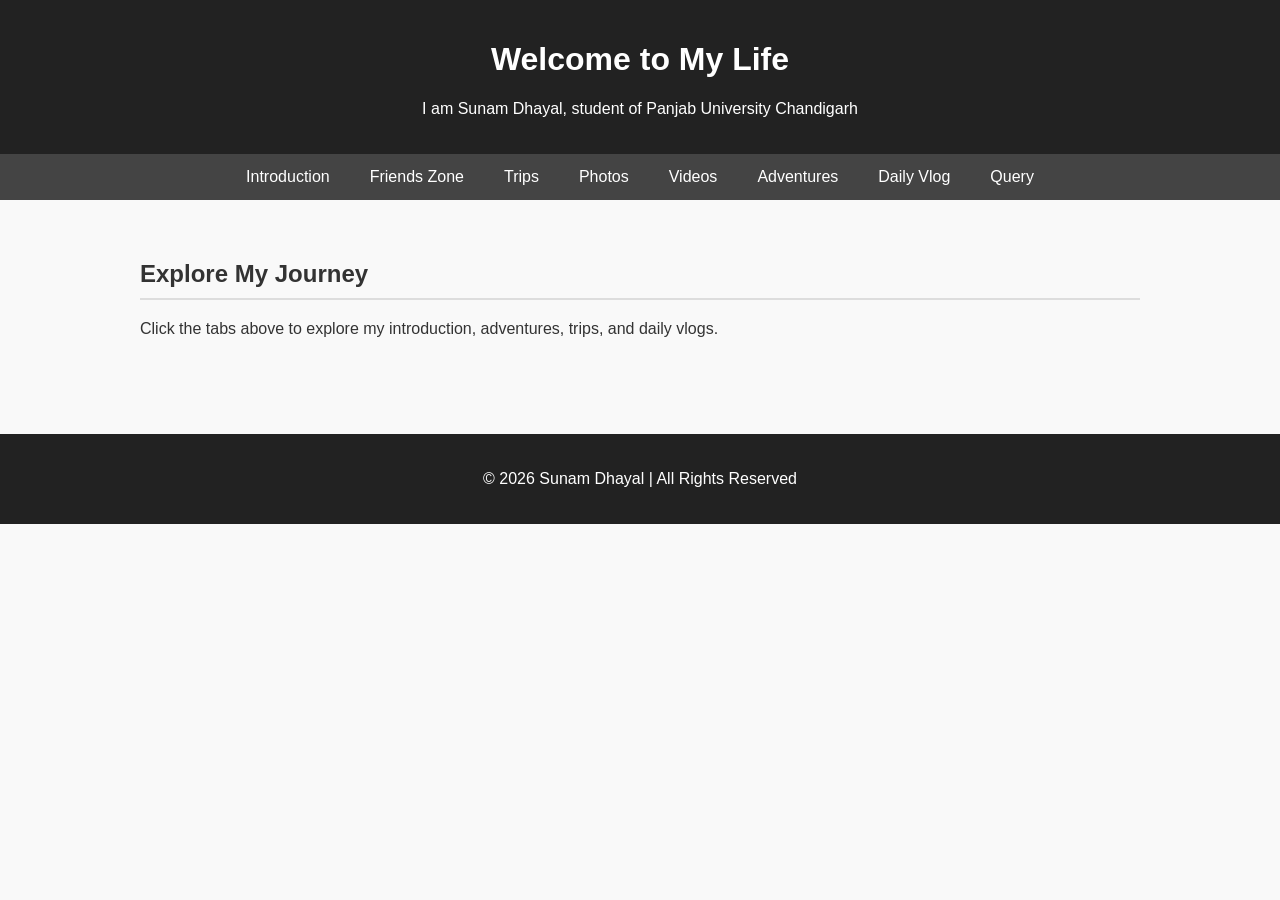
==== index.html @ fee3222c "Add files via upload" ====
<!DOCTYPE html>
<html lang="en">
<head>
  <meta charset="UTF-8">
  <meta name="viewport" content="width=device-width, initial-scale=1.0">
  <title>Sunam Dhayal - My Life</title>
  <link rel="stylesheet" href="style.css">
</head>
<body>
  <header>
    <h1>Welcome to My Life</h1>
    <p>I am Sunam Dhayal, student of Panjab University Chandigarh</p>
  </header>

  <nav>
    <a href="intro.html">Introduction</a>
    <a href="friends.html">Friends Zone</a>
    <a href="trips.html">Trips</a>
    <a href="photos.html">Photos</a>
    <a href="videos.html">Videos</a>
    <a href="adventures.html">Adventures</a>
    <a href="vlogs.html">Daily Vlog</a>
    <a href="query.html">Query</a>
  </nav>

  <main>
    <section>
      <h2>Explore My Journey</h2>
      <p>Click the tabs above to explore my introduction, adventures, trips, and daily vlogs.</p>
    </section>
  </main>

  <footer>
    <p>&copy; 2026 Sunam Dhayal | All Rights Reserved</p>
  </footer>
</body>
</html>
---- style.css ----
body {
  font-family: Arial, sans-serif;
  margin: 0; padding: 0;
  background: #f9f9f9;
  color: #333;
}
header {
  background: #222;
  color: #fff;
  padding: 20px;
  text-align: center;
}
nav {
  background: #444;
  display: flex;
  justify-content: center;
}
nav a {
  color: #fff;
  padding: 14px 20px;
  text-decoration: none;
}
nav a:hover {
  background: #666;
}
main {
  padding: 40px;
  max-width: 1000px;
  margin: auto;
}
h2 {
  border-bottom: 2px solid #ddd;
  padding-bottom: 10px;
}
footer {
  background: #222;
  color: #fff;
  text-align: center;
  padding: 20px;
  margin-top: 40px;
}
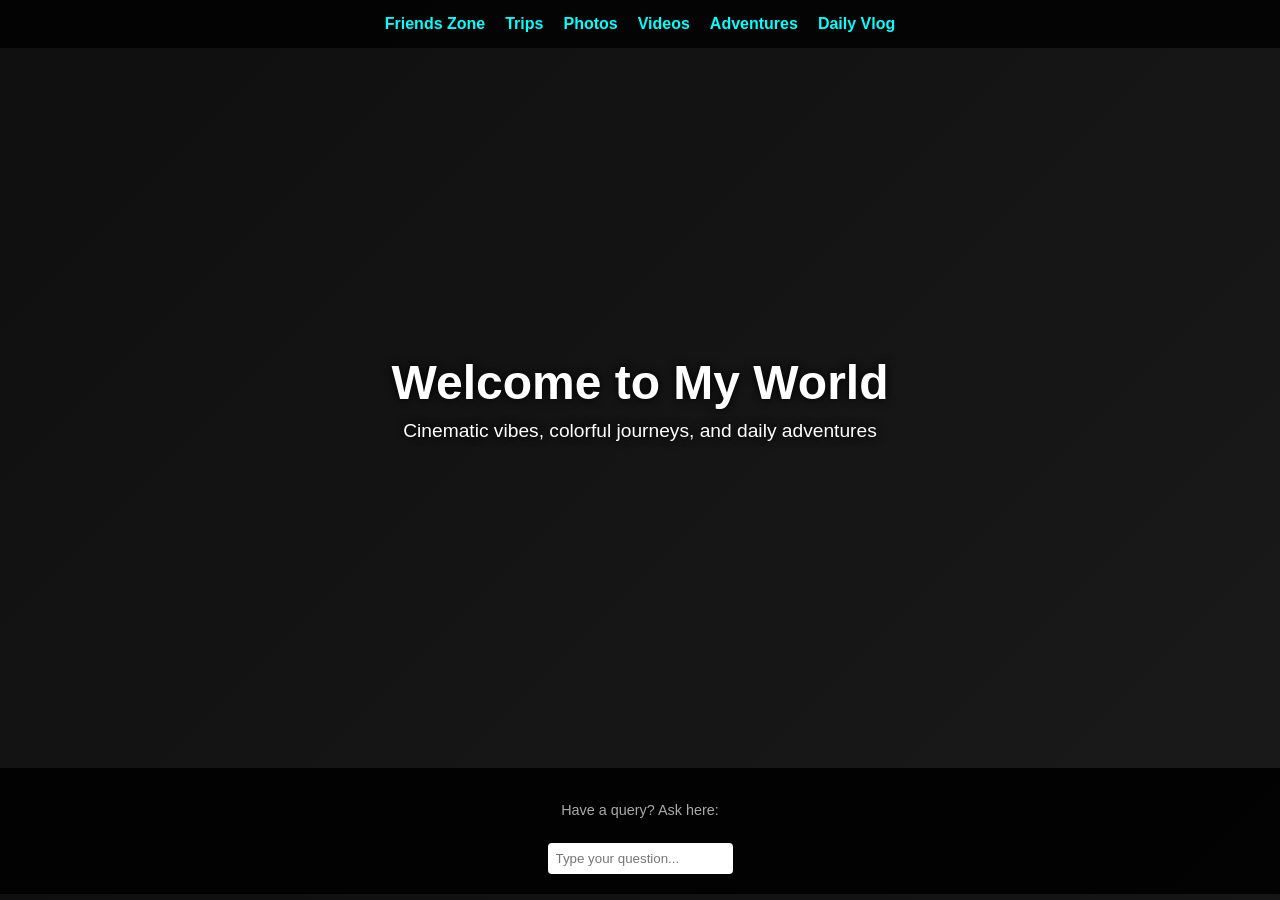
==== commit 1239d799: "Update index.html" ====
--- a/index.html
+++ b/index.html
@@ -3,35 +3,94 @@
 <head>
   <meta charset="UTF-8">
   <meta name="viewport" content="width=device-width, initial-scale=1.0">
-  <title>Sunam Dhayal - My Life</title>
-  <link rel="stylesheet" href="style.css">
+  <title>Sunam's Cinematic Website</title>
+  <style>
+    /* Global Theme */
+    body {
+      margin: 0;
+      font-family: 'Segoe UI', sans-serif;
+      background: linear-gradient(135deg, #0f0f0f, #1a1a1a);
+      color: #f0f0f0;
+    }
+
+    /* Navigation Bar */
+    nav {
+      background: rgba(0,0,0,0.8);
+      padding: 15px;
+      display: flex;
+      justify-content: center;
+      gap: 20px;
+      position: sticky;
+      top: 0;
+    }
+    nav a {
+      color: #00ffff;
+      text-decoration: none;
+      font-weight: bold;
+      transition: color 0.3s;
+    }
+    nav a:hover {
+      color: #ff00ff;
+    }
+
+    /* Hero Section */
+    .hero {
+      height: 80vh;
+      display: flex;
+      flex-direction: column;
+      justify-content: center;
+      align-items: center;
+      text-align: center;
+      background: url('banner.jpg') center/cover no-repeat;
+      color: #fff;
+      text-shadow: 0 0 10px #000;
+    }
+    .hero h1 {
+      font-size: 3em;
+      margin: 0;
+    }
+    .hero p {
+      font-size: 1.2em;
+      margin-top: 10px;
+    }
+
+    /* Footer */
+    footer {
+      background: rgba(0,0,0,0.9);
+      padding: 20px;
+      text-align: center;
+      font-size: 0.9em;
+      color: #aaa;
+    }
+    footer input {
+      padding: 8px;
+      border: none;
+      border-radius: 4px;
+      margin-top: 10px;
+    }
+  </style>
 </head>
 <body>
-  <header>
-    <h1>Welcome to My Life</h1>
-    <p>I am Sunam Dhayal, student of Panjab University Chandigarh</p>
-  </header>
-
+  <!-- Navigation -->
   <nav>
-    <a href="intro.html">Introduction</a>
-    <a href="friends.html">Friends Zone</a>
-    <a href="trips.html">Trips</a>
-    <a href="photos.html">Photos</a>
-    <a href="videos.html">Videos</a>
-    <a href="adventures.html">Adventures</a>
-    <a href="vlogs.html">Daily Vlog</a>
-    <a href="query.html">Query</a>
+    <a href="#friends">Friends Zone</a>
+    <a href="#trips">Trips</a>
+    <a href="#photos">Photos</a>
+    <a href="#videos">Videos</a>
+    <a href="#adventures">Adventures</a>
+    <a href="#vlog">Daily Vlog</a>
   </nav>
 
-  <main>
-    <section>
-      <h2>Explore My Journey</h2>
-      <p>Click the tabs above to explore my introduction, adventures, trips, and daily vlogs.</p>
-    </section>
-  </main>
+  <!-- Hero Section -->
+  <section class="hero">
+    <h1>Welcome to My World</h1>
+    <p>Cinematic vibes, colorful journeys, and daily adventures</p>
+  </section>
 
+  <!-- Footer -->
   <footer>
-    <p>&copy; 2026 Sunam Dhayal | All Rights Reserved</p>
+    <p>Have a query? Ask here:</p>
+    <input type="text" placeholder="Type your question...">
   </footer>
 </body>
 </html>
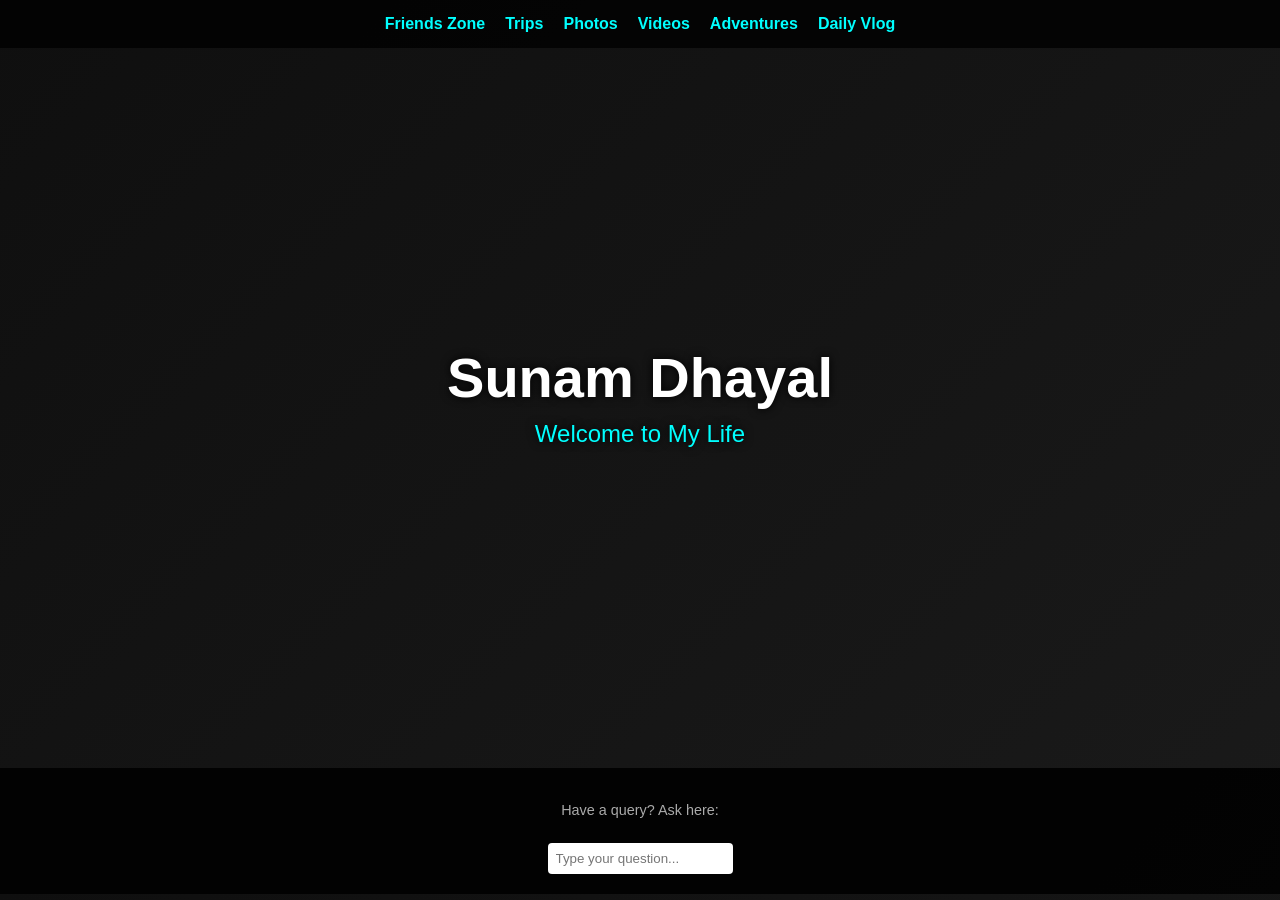
==== commit 58277c2c: "Update index.html" ====
--- a/index.html
+++ b/index.html
@@ -3,7 +3,7 @@
 <head>
   <meta charset="UTF-8">
   <meta name="viewport" content="width=device-width, initial-scale=1.0">
-  <title>Sunam's Cinematic Website</title>
+  <title>Sunam Dhayal - Welcome to My Life</title>
   <style>
     /* Global Theme */
     body {
@@ -38,20 +38,32 @@
       height: 80vh;
       display: flex;
       flex-direction: column;
-      justify-content: center;
-      align-items: center;
+      justify-content: center; /* vertical center */
+      align-items: center;     /* horizontal center */
       text-align: center;
       background: url('banner.jpg') center/cover no-repeat;
       color: #fff;
       text-shadow: 0 0 10px #000;
     }
     .hero h1 {
-      font-size: 3em;
+      font-size: 3.5em;
       margin: 0;
+      animation: glow 2s ease-in-out infinite alternate;
     }
     .hero p {
-      font-size: 1.2em;
+      font-size: 1.5em;
       margin-top: 10px;
+      color: #00ffff;
+    }
+
+    /* Glowing Effect */
+    @keyframes glow {
+      from {
+        text-shadow: 0 0 10px #00ffff, 0 0 20px #00ffff, 0 0 30px #00ffff;
+      }
+      to {
+        text-shadow: 0 0 20px #ff00ff, 0 0 30px #ff00ff, 0 0 40px #ff00ff;
+      }
     }
 
     /* Footer */
@@ -73,18 +85,18 @@
 <body>
   <!-- Navigation -->
   <nav>
-    <a href="#friends">Friends Zone</a>
-    <a href="#trips">Trips</a>
-    <a href="#photos">Photos</a>
-    <a href="#videos">Videos</a>
-    <a href="#adventures">Adventures</a>
-    <a href="#vlog">Daily Vlog</a>
+    <a href="friends.html">Friends Zone</a>
+    <a href="trips.html">Trips</a>
+    <a href="photos.html">Photos</a>
+    <a href="videos.html">Videos</a>
+    <a href="adventures.html">Adventures</a>
+    <a href="vlog.html">Daily Vlog</a>
   </nav>
 
   <!-- Hero Section -->
   <section class="hero">
-    <h1>Welcome to My World</h1>
-    <p>Cinematic vibes, colorful journeys, and daily adventures</p>
+    <h1>Sunam Dhayal</h1>
+    <p>Welcome to My Life</p>
   </section>
 
   <!-- Footer -->
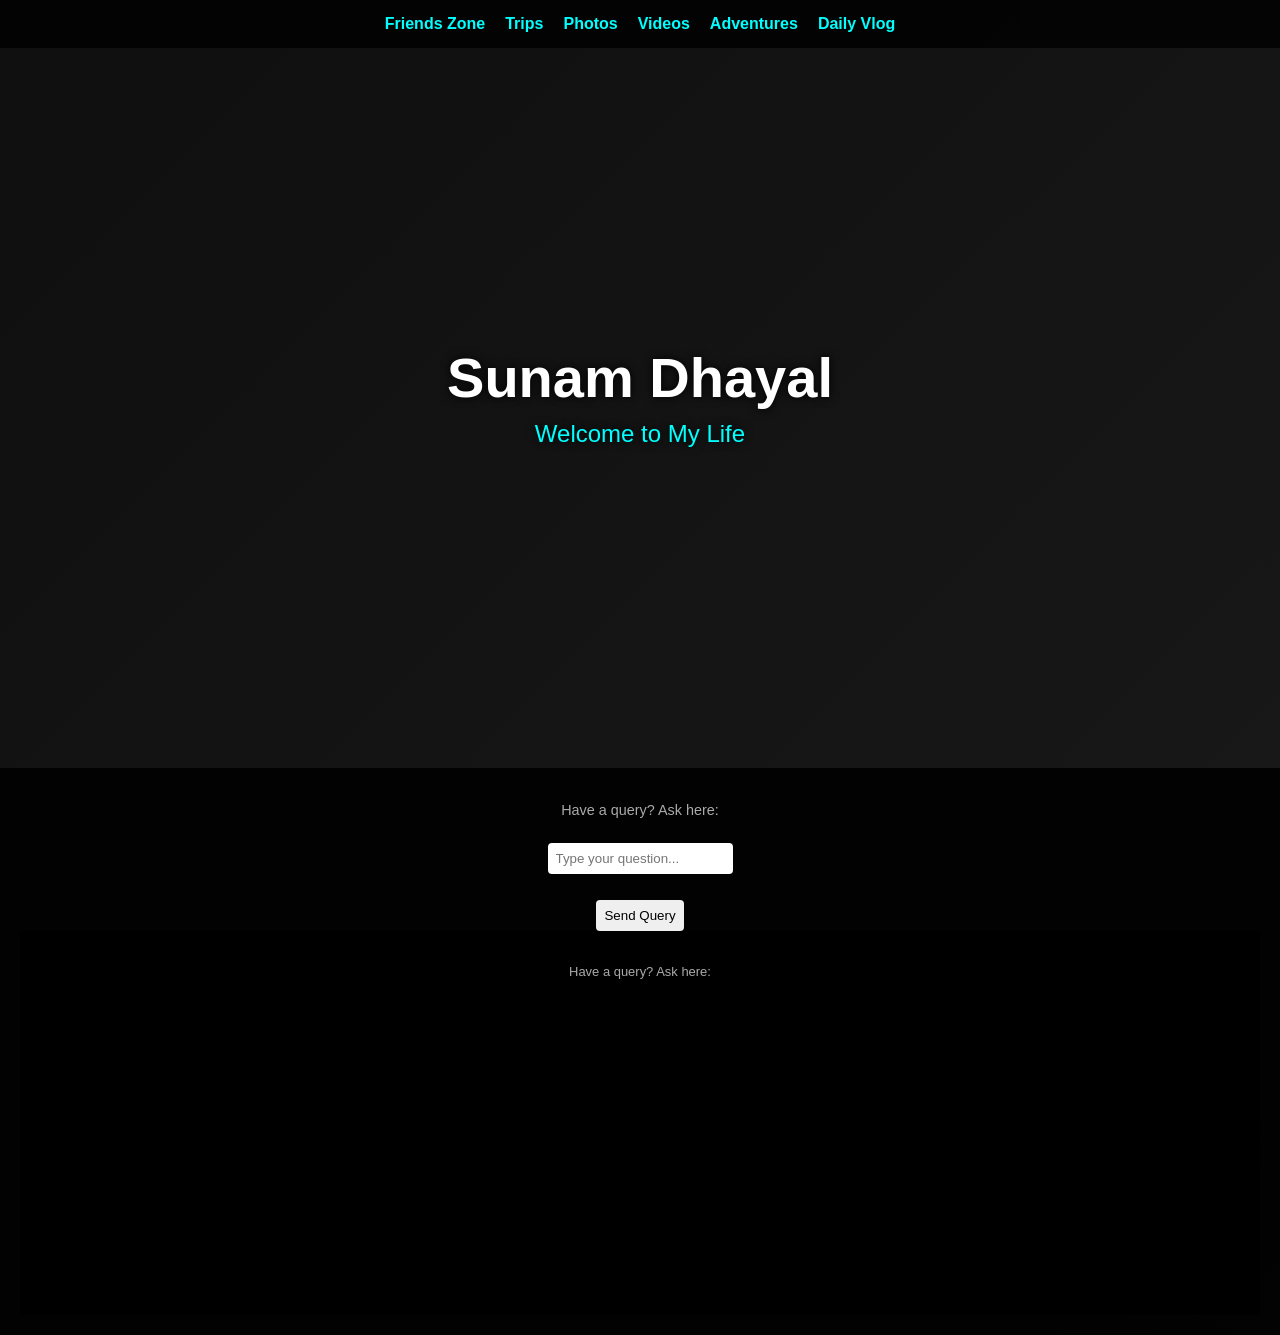
==== commit 054b43ab: "Update index.html" ====
--- a/index.html
+++ b/index.html
@@ -99,10 +99,16 @@
     <p>Welcome to My Life</p>
   </section>
 
-  <!-- Footer -->
-  <footer>
-    <p>Have a query? Ask here:</p>
-    <input type="text" placeholder="Type your question...">
-  </footer>
-</body>
-</html>
+ <!-- Footer -->
+<footer>
+  <p>Have a query? Ask here:</p>
+  <form action="mailto:sunamdhayal143@gmail.com" method="post" enctype="text/plain">
+    <input type="text" name="query" placeholder="Type your question..." required>
+    <br><br>
+    <input type="submit" value="Send Query"><footer>
+  <p>Have a query? Ask here:</p>
+  <iframe src="https://docs.google.com/forms/d/e/1FAIpQLSerNyqsDJPkD2JcAP4IGXgC1zm1q4nG5bHcCJJDC85o9FosmQ/viewform?usp=publish-editor" width="400" height="300" frameborder="0" marginheight="0" marginwidth="0">Loading…</iframe>
+</footer>
+
+  </form>
+</footer>
